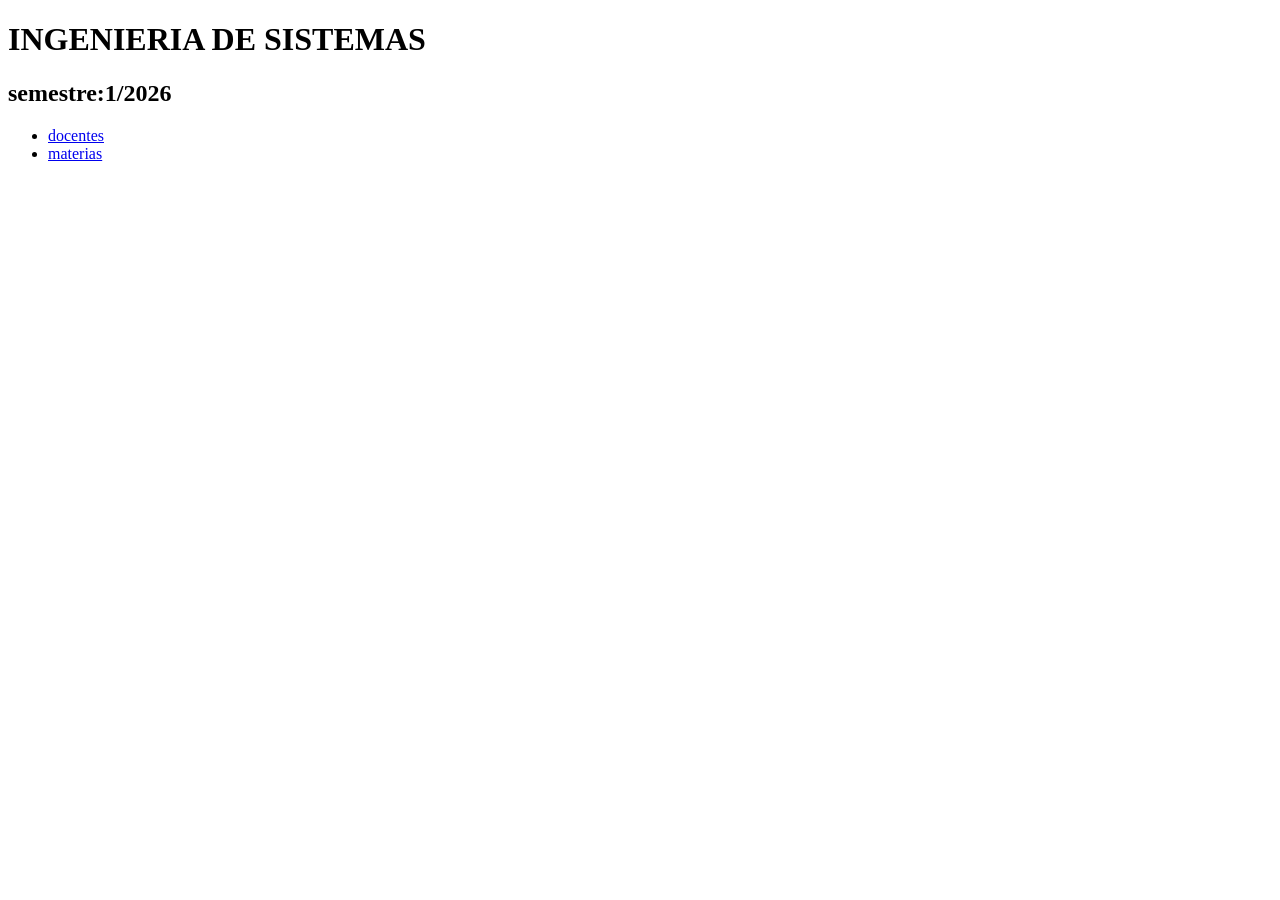
==== index.html @ eb8308f4 "practica" ====
<!DOCTYPE html>
<html lang="en">
<head>
    <meta charset="UTF-8">
    <meta name="viewport" content="width=device-width, initial-scale=1.0">
    <title>Document</title>
</head>
<body>
    <h1>INGENIERIA DE SISTEMAS</h1>
    <h2>semestre:1/2026</h2>
    <ul>
        <li>
            <a href="./docentes.html">docentes</a>
        </li>
            <li>
                <a href="./materias.html">materias</a>
            </li>
        </li>

    </ul>
</body>
</html>
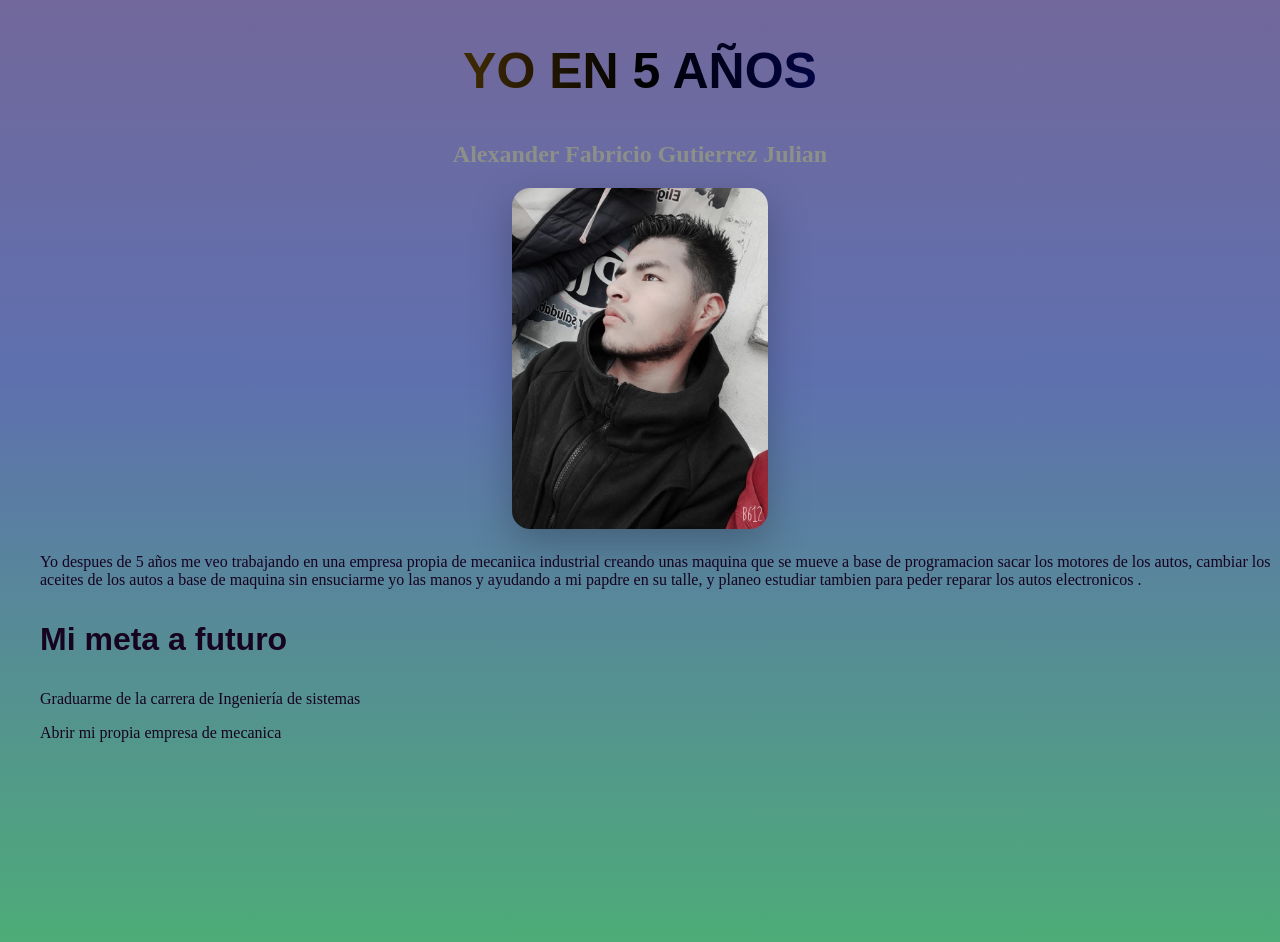
==== commit ad9f920a: "practica2" ====
--- a/index.html
+++ b/index.html
@@ -4,19 +4,57 @@
     <meta charset="UTF-8">
     <meta name="viewport" content="width=device-width, initial-scale=1.0">
     <title>Document</title>
+    <link rel="stylesheet" href="style.css">
 </head>
+ <style>
+        nav {
+            text-align: center;
+        }
+        h1 {
+            color: black;        /* color del título */
+            font-size: 50px;   /* tamaño del título */
+            background: linear-gradient(90deg, #e89a0b, #000000, #050cf1);
+            -webkit-background-clip: text;
+            -webkit-text-fill-color: transparent;
+        }
+        .image-container {
+            text-align: center;
+            margin: 20px auto;
+        }
+        .image-container img {
+            width: 20%;
+            max-width: 1000px;
+            max-height: 40x;
+            height: auto;
+            display: inline-block;
+            border-radius: 18px;
+            box-shadow: 0 14px 40px rgba(0, 0, 0, 0.25);
+        }
+        body {
+            margin: 0;
+            min-height: 100vh;
+            background: linear-gradient(180deg, #72689b 0%, #5e70af 40%, #4dac78 100%);
+            color: rgb(22, 3, 31);
+        }
+    </style>
 <body>
-    <h1>INGENIERIA DE SISTEMAS</h1>
-    <h2>semestre:1/2026</h2>
-    <ul>
-        <li>
-            <a href="./docentes.html">docentes</a>
-        </li>
-            <li>
-                <a href="./materias.html">materias</a>
-            </li>
-        </li>
-
+    <nav>
+            <h1>YO EN 5 AÑOS</h1>
+            <h2>Alexander Fabricio Gutierrez Julian</h2>
+    </nav>
+    <div class="image-container">
+        <img src="./assets/2298aaa7-1363-4fbc-a8be-2875c484052b.jfif" alt="Universidad de Ingeniería de Sistemas">
+    </div>
+    <ul> 
+    <div class="container">
+        <p class="brack">Yo despues de 5 años me veo trabajando en una empresa propia de mecaniica industrial creando unas maquina que se mueve a base de programacion sacar los motores de los autos, cambiar los aceites de los autos a base de maquina sin ensuciarme yo las manos y ayudando a mi papdre en su talle, y planeo estudiar tambien para peder reparar los autos electronicos
+.</p>
+    <h3><p class="brack">Mi meta a futuro</p></h3>
+    <p class="brack">Graduarme de la carrera de Ingeniería de sistemas</p>
+    <p class="brack">Abrir mi propia empresa de mecanica</p>
+    <div>
+    </div>
+    </div>
     </ul>
 </body>
 </html>
--- a/style.css
+++ b/style.css
@@ -0,0 +1,29 @@
+h1{
+    font-family: 'Lucida Sans', 'Lucida Sans Regular', 'Lucida Grande', 'Lucida Sans Unicode', Geneva, Verdana, sans-serif;
+    font-size: 3rem;
+    text-align: center;
+    background: linear-gradient(90deg, #e60505, #2d07da, #0650f0);
+    -webkit-background-clip: text;
+    -webkit-text-fill-color: transparent;
+    background-clip: text;
+    color: transparent;
+}
+h2{
+    color: rgb(141, 144, 137);
+}
+
+body{
+    margin: 0;
+    min-height: 100vh;
+    background: linear-gradient(180deg, #1a1a2e 0%, #2f4060 50%, #4e6ca3 100%);
+}
+.red{
+    color: red;
+}
+.green{
+    color: green;
+}
+h3{
+    font-family: 'Lucida Sans', 'Lucida Sans Regular', 'Lucida', 'Lucida Sans Unicode', Geneva, Verdana, sans-serif;
+    font-size: 2rem;
+    }
